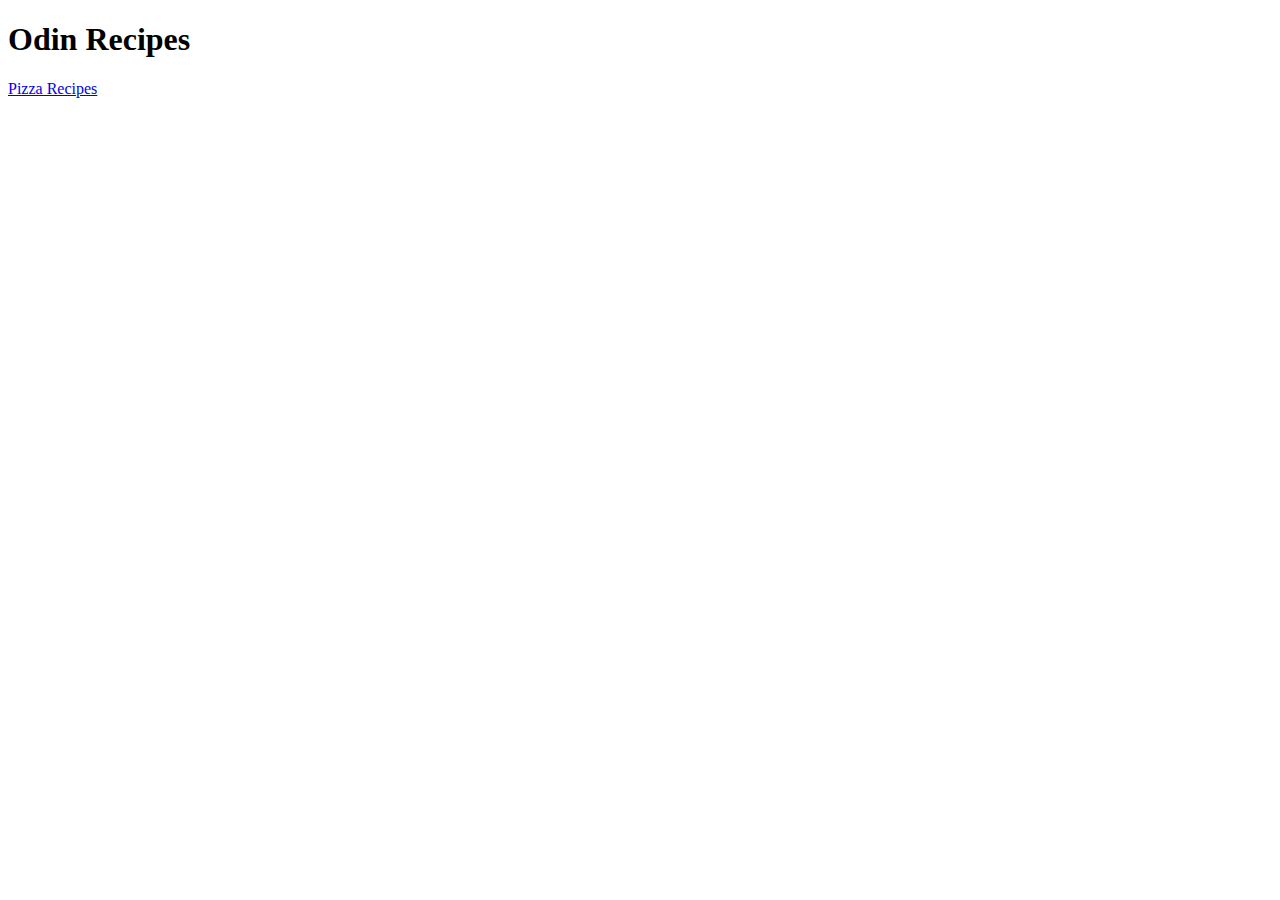
==== index.html @ c78f48a9 "Adding index and pizza recipe pages" ====
<!DOCTYPE html>
<html lang="en">
<head>
    <meta charset="UTF-8">
    <meta http-equiv="X-UA-Compatible" content="IE=edge">
    <meta name="viewport" content="width=device-width, initial-scale=1.0">
    <title>Document</title>
</head>
<body>
    <h1>Odin Recipes</h1> 
    <a href="pizza.html">Pizza Recipes</a>
</body>
</html>
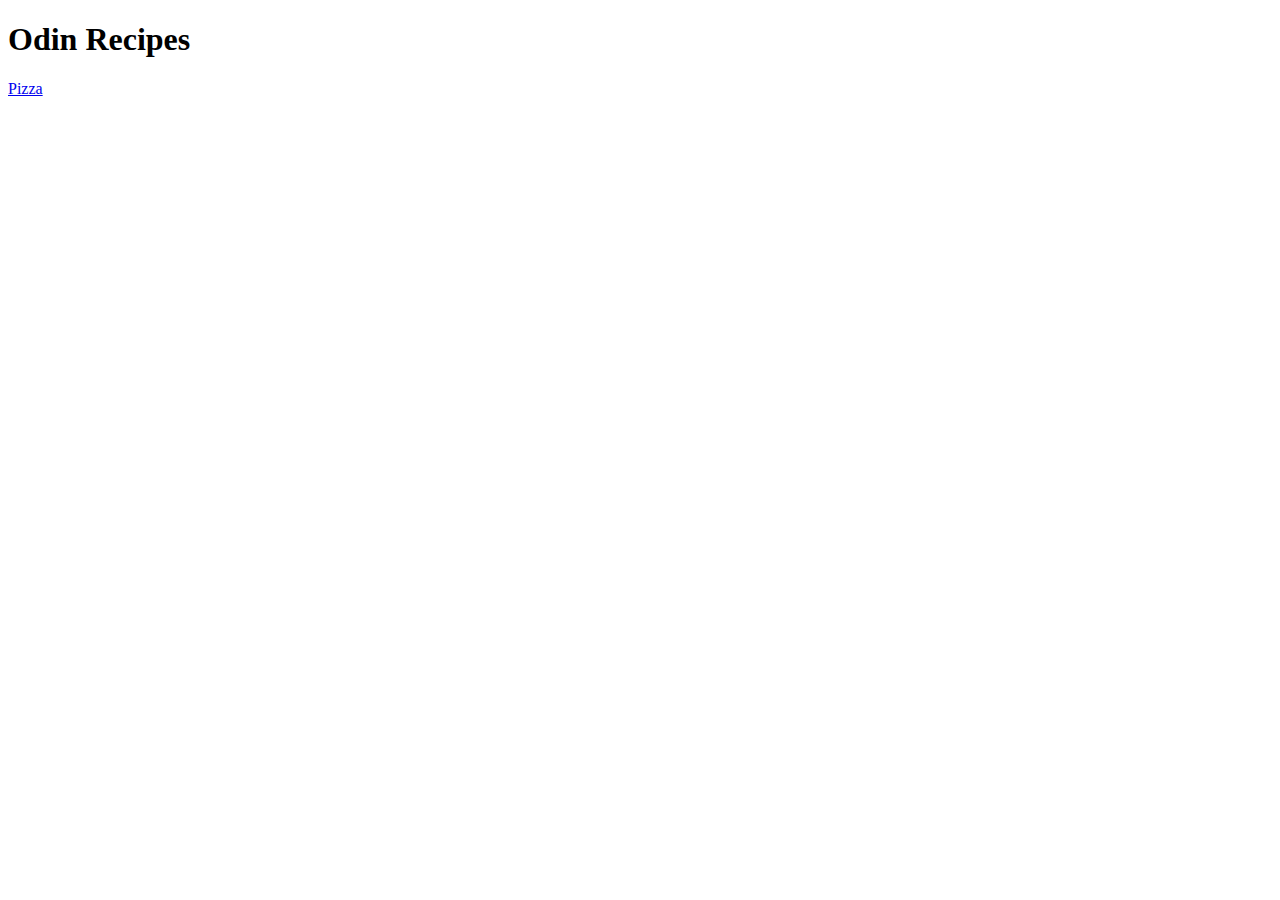
==== commit 487c6656: "Completed the pizza page - added ingredients and steps" ====
--- a/index.html
+++ b/index.html
@@ -8,6 +8,6 @@
 </head>
 <body>
     <h1>Odin Recipes</h1> 
-    <a href="pizza.html">Pizza Recipes</a>
+    <a href="recipes/pizza.html">Pizza</a>
 </body>
 </html>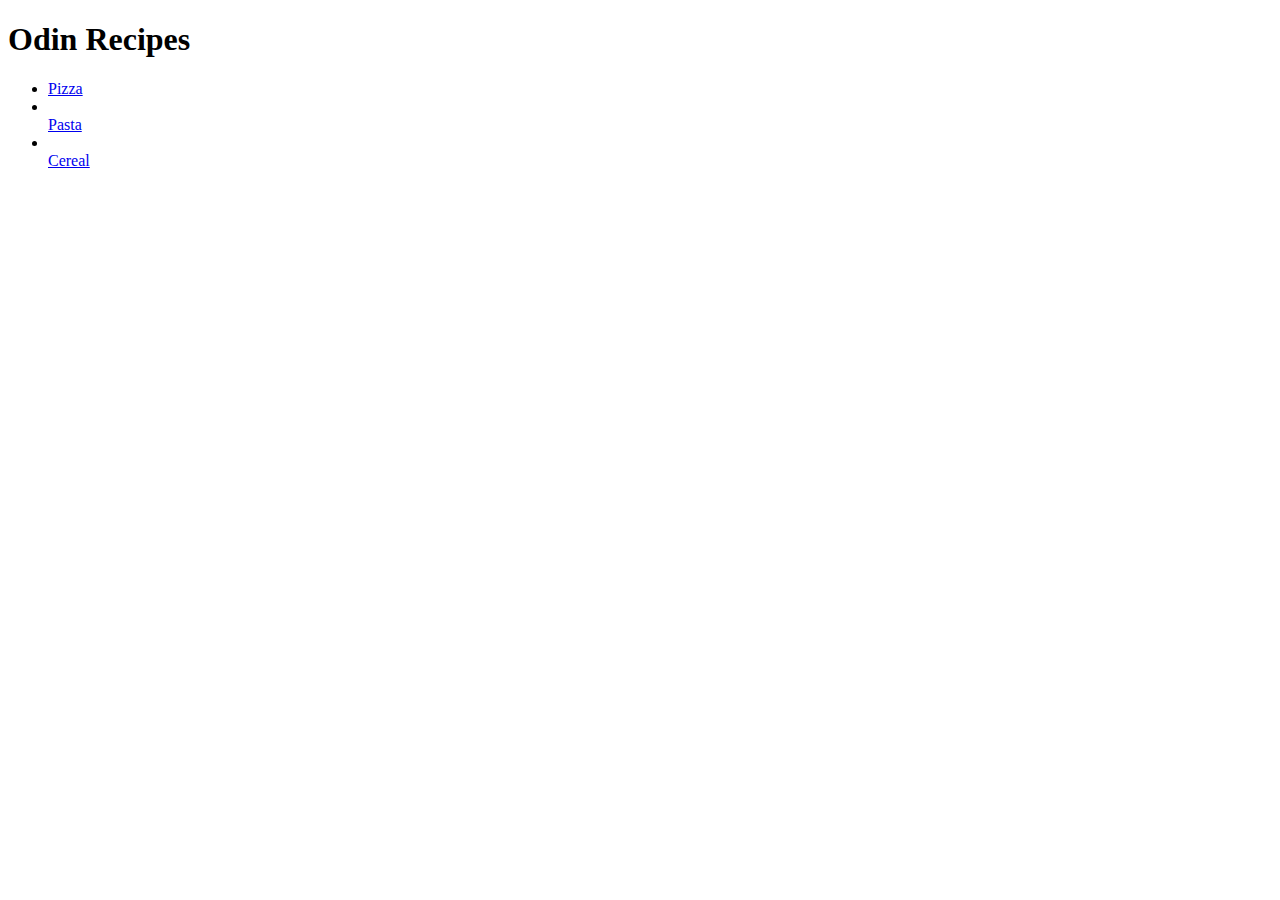
==== commit 0e2dacbb: "Added pasta and cereal recipe pages" ====
--- a/index.html
+++ b/index.html
@@ -8,6 +8,10 @@
 </head>
 <body>
     <h1>Odin Recipes</h1> 
-    <a href="recipes/pizza.html">Pizza</a>
+   <ul>
+    <li><a href="recipes/pizza.html">Pizza</a></li>
+    <li></li><a href="recipes/pasta.html">Pasta</a></li>
+    <li></li><a href="recipes/cereal.html">Cereal</a></li>
+   </ul> 
 </body>
 </html>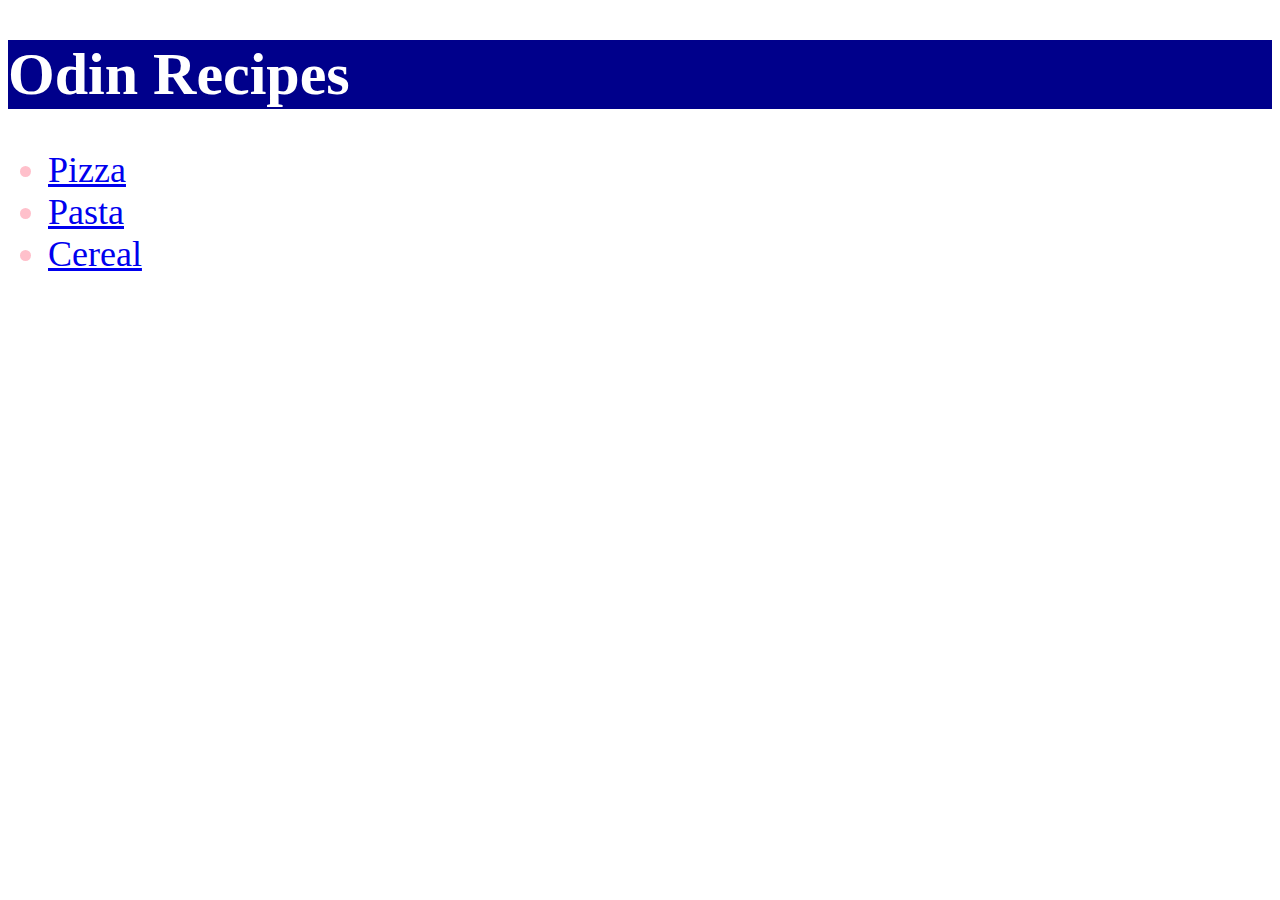
==== commit 33b6302f: "added style.css sheet and styled each page" ====
--- a/index.html
+++ b/index.html
@@ -5,13 +5,14 @@
     <meta http-equiv="X-UA-Compatible" content="IE=edge">
     <meta name="viewport" content="width=device-width, initial-scale=1.0">
     <title>Document</title>
+    <link rel="stylesheet" href="style.css">
 </head>
 <body>
     <h1>Odin Recipes</h1> 
    <ul>
     <li><a href="recipes/pizza.html">Pizza</a></li>
-    <li></li><a href="recipes/pasta.html">Pasta</a></li>
-    <li></li><a href="recipes/cereal.html">Cereal</a></li>
+    <li><a href="recipes/pasta.html">Pasta</a></li>
+    <li><a href="recipes/cereal.html">Cereal</a></li>
    </ul> 
 </body>
 </html>--- a/style.css
+++ b/style.css
@@ -0,0 +1,22 @@
+li {
+    color: pink;
+    font-size: 36px;
+}
+
+h1 {
+    font-size: 60px;
+    background-color: darkblue;
+    color: white;
+    font-weight: bold;
+}
+h2 {
+    font-size: 48px;
+    background-color: darkgreen;
+    color: white;
+    font-weight: italic;
+}
+
+h3 {
+    font-size: 42px;
+    font-weight: bold;
+}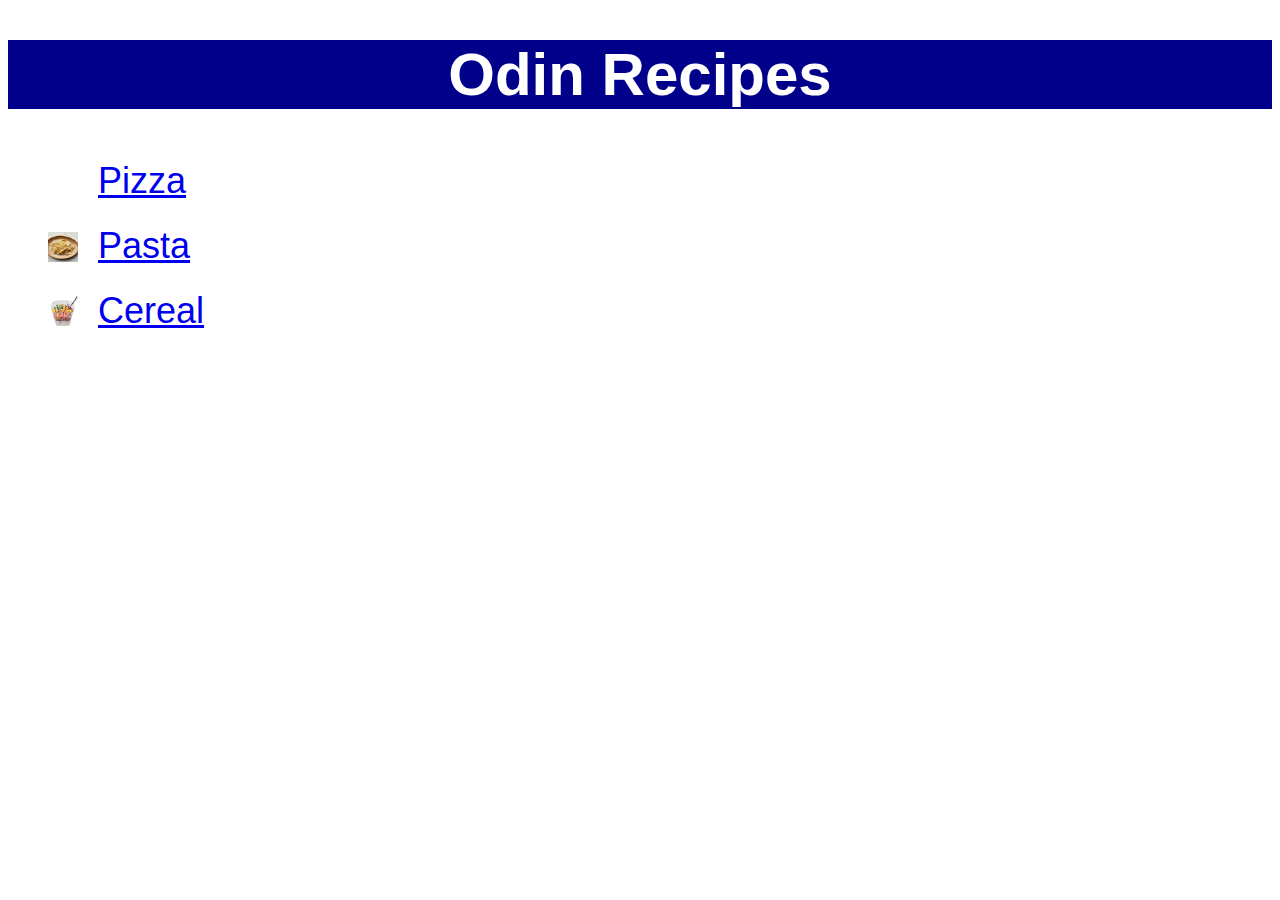
==== commit 2374e310: "update home button" ====
--- a/index.html
+++ b/index.html
@@ -4,15 +4,39 @@
     <meta charset="UTF-8">
     <meta http-equiv="X-UA-Compatible" content="IE=edge">
     <meta name="viewport" content="width=device-width, initial-scale=1.0">
-    <title>Document</title>
+    <title>Casey Recipes</title>
     <link rel="stylesheet" href="style.css">
 </head>
 <body>
     <h1>Odin Recipes</h1> 
    <ul>
-    <li><a href="recipes/pizza.html">Pizza</a></li>
-    <li><a href="recipes/pasta.html">Pasta</a></li>
-    <li><a href="recipes/cereal.html">Cereal</a></li>
+    <li style="
+        list-style: none;
+        background-image: url('img/deepdish.jpg');
+        background-repeat: no-repeat;
+        background-size: 30px 30px;
+        background-position: left center;
+        padding-left: 50px;
+        line-height: 1.8;">
+        <a href="recipes/pizza.html">Pizza</a></li>
+    <li style="
+        list-style: none;
+        background-image: url('img/pasta.jpg');
+        background-repeat: no-repeat;
+        background-size: 30px 30px;
+        background-position: left center;
+        padding-left: 50px;
+        line-height: 1.8;">
+    <a href="recipes/pasta.html">Pasta</a></li>
+    <li style="
+        list-style: none;
+        background-image: url('img/cereal.jpg');
+        background-repeat: no-repeat;
+        background-size: 30px 30px;
+        background-position: left center;
+        padding-left: 50px;
+        line-height: 1.8;">
+        <a href="recipes/cereal.html">Cereal</a></li>
    </ul> 
 </body>
 </html>--- a/style.css
+++ b/style.css
@@ -1,5 +1,10 @@
+body {
+    font-family: Arial, sans-serif;
+}
+
+
 li {
-    color: pink;
+    color: rgb(71, 9, 243);
     font-size: 36px;
 }
 
@@ -8,6 +13,7 @@
     background-color: darkblue;
     color: white;
     font-weight: bold;
+    text-align: center;
 }
 h2 {
     font-size: 48px;
@@ -19,4 +25,19 @@
 h3 {
     font-size: 42px;
     font-weight: bold;
+}
+
+.home-button {
+    display: inline-block; /* Makes it behave like a button */
+    padding: 10px 20px; /* Adds spacing inside the button */
+    background-color: blue; /* Button background color */
+    color: white; /* Text color */
+    text-decoration: none; /* Removes underline */
+    font-size: 18px; /* Adjusts text size */
+    border-radius: 5px; /* Rounds the corners */
+    transition: background-color 0.3s ease; /* Smooth hover effect */
+}
+
+.home-button:hover {
+    background-color: darkblue; /* Darkens button on hover */
 }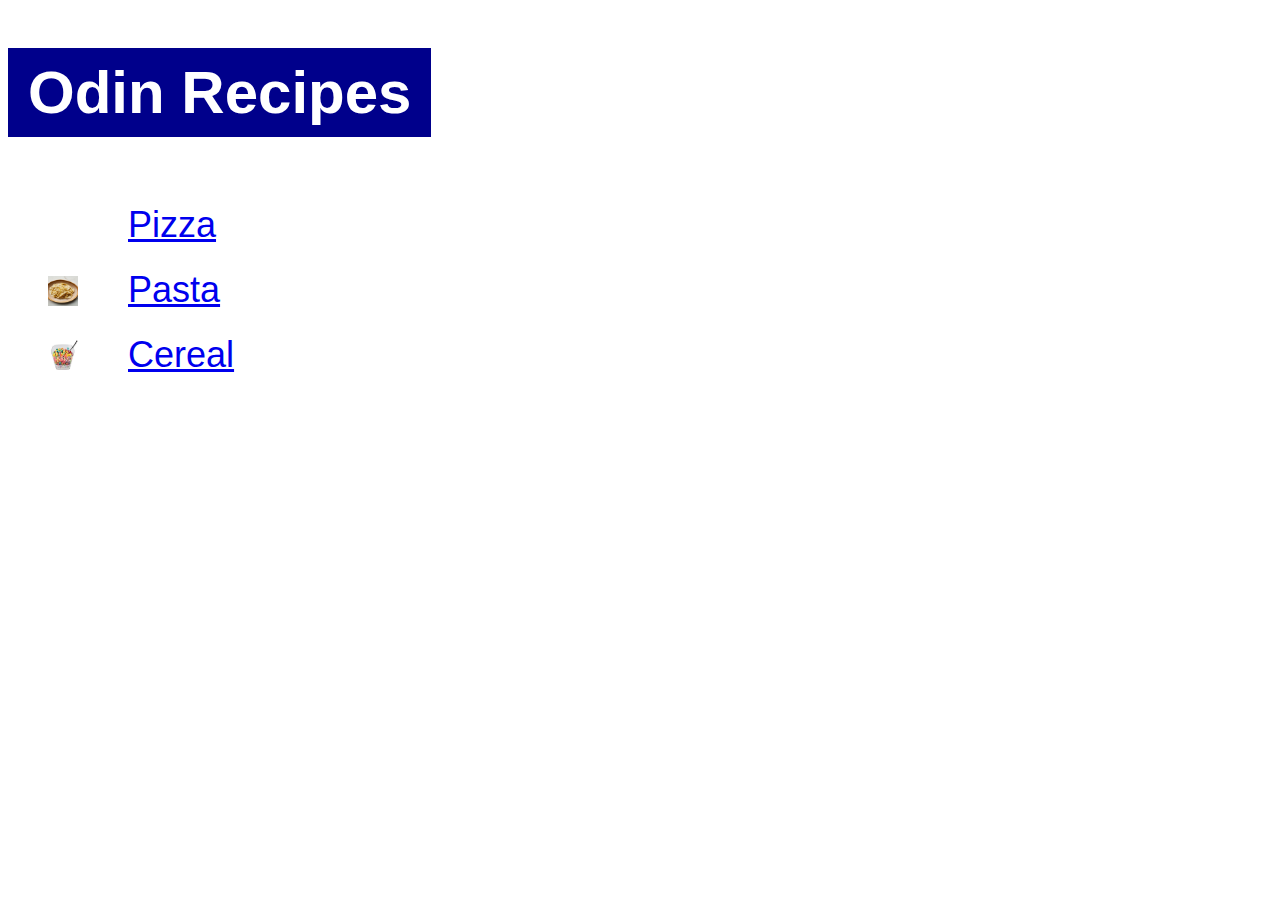
==== commit 3c6490cc: "Add some blocks to headers and cool feature to bullet hover effect" ====
--- a/index.html
+++ b/index.html
@@ -16,7 +16,7 @@
         background-repeat: no-repeat;
         background-size: 30px 30px;
         background-position: left center;
-        padding-left: 50px;
+        padding-left: 80px;
         line-height: 1.8;">
         <a href="recipes/pizza.html">Pizza</a></li>
     <li style="
@@ -25,7 +25,7 @@
         background-repeat: no-repeat;
         background-size: 30px 30px;
         background-position: left center;
-        padding-left: 50px;
+        padding-left: 80px;
         line-height: 1.8;">
     <a href="recipes/pasta.html">Pasta</a></li>
     <li style="
@@ -34,7 +34,7 @@
         background-repeat: no-repeat;
         background-size: 30px 30px;
         background-position: left center;
-        padding-left: 50px;
+        padding-left: 80px;
         line-height: 1.8;">
         <a href="recipes/cereal.html">Cereal</a></li>
    </ul> 
--- a/style.css
+++ b/style.css
@@ -6,9 +6,27 @@
 li {
     color: rgb(71, 9, 243);
     font-size: 36px;
+    transition: all 0.3s ease-in-out;
+    cursor: pointer;
+    position: relative;
+    padding-left: 80px; /* Increases spacing between bullet and text */
+    list-style-position: inside; /* Moves bullets inside the padding */
+}
+
+li:hover {
+    color: rgb(243, 9, 71);
+    transform: scale(1.1);
+}
+
+img {
+    display: block;
+    margin-top: 10px; /* Optional spacing */
+    border: 40px pink solid;;
 }
 
 h1 {
+    display: inline-block;
+    padding: 10px 20px;
     font-size: 60px;
     background-color: darkblue;
     color: white;
@@ -16,6 +34,8 @@
     text-align: center;
 }
 h2 {
+    display: inline-block;
+    margin: 50px;
     font-size: 48px;
     background-color: darkgreen;
     color: white;
